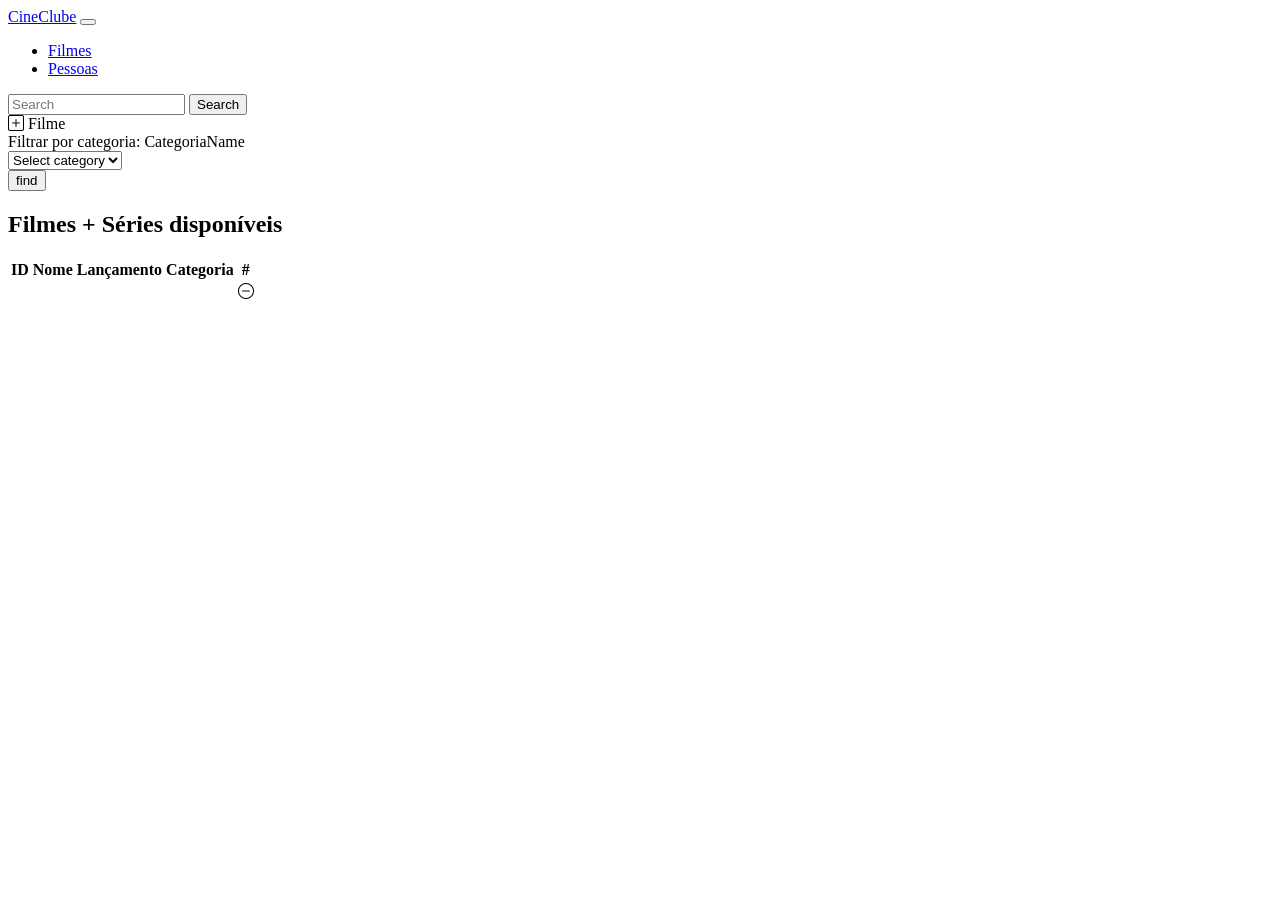
==== cineclube/src/main/resources/templates/filmes/list.html @ 7cfbc1c5 "template view" ====
<!doctype html>
<html lang="en" xmlns:th="http://www.thymeleaf.org">
<head>
  <meta charset="utf-8">
  <meta name="viewport" content="width=device-width, initial-scale=1, shrink-to-fit=no">
  <link rel="stylesheet" href="https://cdn.jsdelivr.net/npm/bootstrap-icons@1.4.0/font/bootstrap-icons.css">
  <link th:href="@{/css/bootstrap.min.css}" rel="stylesheet" />
  <link th:href="@{/css/app.css}" rel="stylesheet" />
  <title>CineClube</title>
</head>
<body>
  <!-- 
    BARRA DE NAVEGACAO 
  -->
  <nav class="navbar navbar-expand-md navbar-dark fixed-top bg-dark">
	  <div class="container-fluid">
	    <a class="navbar-brand" href="#">CineClube</a>
	    <button class="navbar-toggler" type="button" data-bs-toggle="collapse" data-bs-target="#navbarCollapse"
	      aria-controls="navbarCollapse" aria-expanded="false" aria-label="Toggle navigation">
	      <span class="navbar-toggler-icon"></span>
	    </button>
	    <div class="collapse navbar-collapse" id="navbarCollapse">
	      <ul class="navbar-nav me-auto mb-2 mb-md-0">
	        <li class="nav-item"><a class="nav-link active" aria-current="page" href="#">Filmes</a></li>
	        <li class="nav-item"><a class="nav-link active" aria-current="page" href="#">Pessoas</a></li>
	      </ul>
	      <form class="d-flex">
	        <input class="form-control me-2" type="search" placeholder="Search" aria-label="Search">
	        <button class="btn btn-outline-success" type="submit">Search</button>
	      </form>
	    </div>
	  </div>
	</nav>
  <!-- 
    CONTEUDO DA PAGINA 
  -->
  <main class="container">
    <a class="btn btn-primary active" role="button" th:href="@{/filmes/new}">
    <i class="bi bi-plus-square"></i>
    Filme
    </a>
        
    <div class="bg-light p-5 rounded">
    
    <div class="row">
        <form action="" method="POST">
        <div class="mb-2">
          <label class="form-label" for="categoria">Filtrar por categoria: <span>CategoriaName</span></label>
        </div>
        <div class="mb-2"> 
          <select class="form-select" name="cat" required="required">
            <option value="">Select category</option>            
          </select>
        </div>
        <div class="mb-4">
          <button class="btn btn-success" type="submit">find</button>
        </div>
        </form>
      </div>
      
      <div class="row">
    
      <h2>Filmes + Séries disponíveis</h2>
      <table class="table table-striped table-bordered table-hover">
      <thead>
        <tr>
          <th>ID</th>
          <th>Nome</th>
          <th>Lançamento</th>
          <th>Categoria</th>
          <th>#</th>
        </tr>
      </thead>
      <tbody>
      <!-- usando o thymeleaf para iterar na lista de filmes -->
        <tr th:each="filme: ${filmeList}">
          <td th:text="${filme.id}"/>
          <td th:text="${filme.title}"/>
          <td th:text="${filme.release}"/>
          <td th:text="${filme.category}"/>
          <td><a th:href="@{/filmes/delete/{id}(id=${filme.id})}">
            <i class="bi bi-dash-circle" title="delete"></i>
          </a></td>
        </tr>
      </tbody>
      </table>
      
      </div>
      
    </div>
  </main>
  <script type="text/javascript" th:src="@{/js/bootstrap.bundle.min.js}"></script>
</body>
</html>
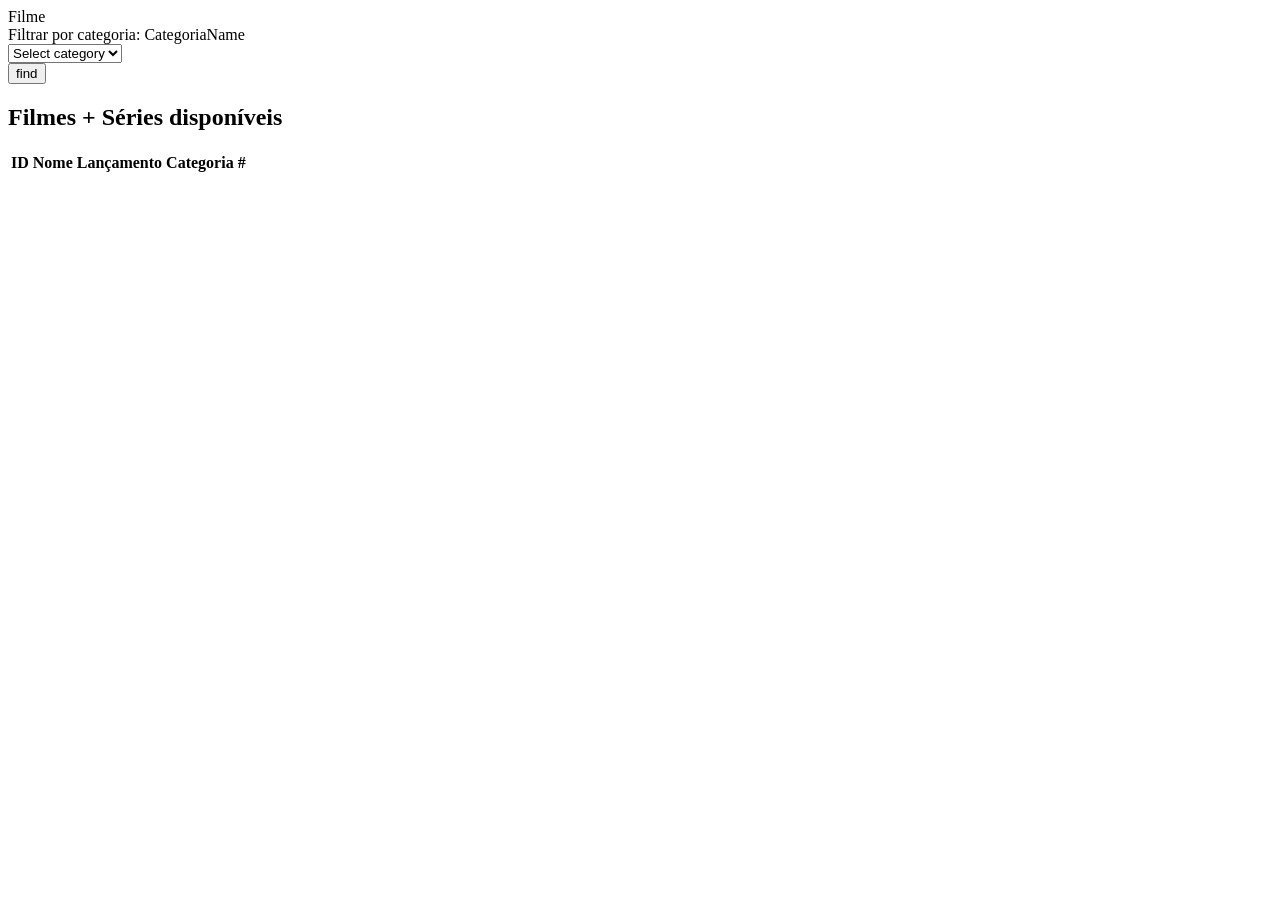
==== commit 68be5918: "update: FilmeController.java list.html manter.html" ====
--- a/cineclube/src/main/resources/templates/filmes/list.html
+++ b/cineclube/src/main/resources/templates/filmes/list.html
@@ -1,36 +1,14 @@
 <!doctype html>
-<html lang="en" xmlns:th="http://www.thymeleaf.org">
-<head>
-  <meta charset="utf-8">
-  <meta name="viewport" content="width=device-width, initial-scale=1, shrink-to-fit=no">
-  <link rel="stylesheet" href="https://cdn.jsdelivr.net/npm/bootstrap-icons@1.4.0/font/bootstrap-icons.css">
-  <link th:href="@{/css/bootstrap.min.css}" rel="stylesheet" />
-  <link th:href="@{/css/app.css}" rel="stylesheet" />
-  <title>CineClube</title>
-</head>
+<html xmlns:th="http://www.thymeleaf.org">
+
+<div th:replace="head:: head"/>
+
 <body>
   <!-- 
     BARRA DE NAVEGACAO 
   -->
-  <nav class="navbar navbar-expand-md navbar-dark fixed-top bg-dark">
-	  <div class="container-fluid">
-	    <a class="navbar-brand" href="#">CineClube</a>
-	    <button class="navbar-toggler" type="button" data-bs-toggle="collapse" data-bs-target="#navbarCollapse"
-	      aria-controls="navbarCollapse" aria-expanded="false" aria-label="Toggle navigation">
-	      <span class="navbar-toggler-icon"></span>
-	    </button>
-	    <div class="collapse navbar-collapse" id="navbarCollapse">
-	      <ul class="navbar-nav me-auto mb-2 mb-md-0">
-	        <li class="nav-item"><a class="nav-link active" aria-current="page" href="#">Filmes</a></li>
-	        <li class="nav-item"><a class="nav-link active" aria-current="page" href="#">Pessoas</a></li>
-	      </ul>
-	      <form class="d-flex">
-	        <input class="form-control me-2" type="search" placeholder="Search" aria-label="Search">
-	        <button class="btn btn-outline-success" type="submit">Search</button>
-	      </form>
-	    </div>
-	  </div>
-	</nav>
+  <!-- injeta o fragment menu -->
+  <div th:replace="menu:: menu"/>
   <!-- 
     CONTEUDO DA PAGINA 
   -->
